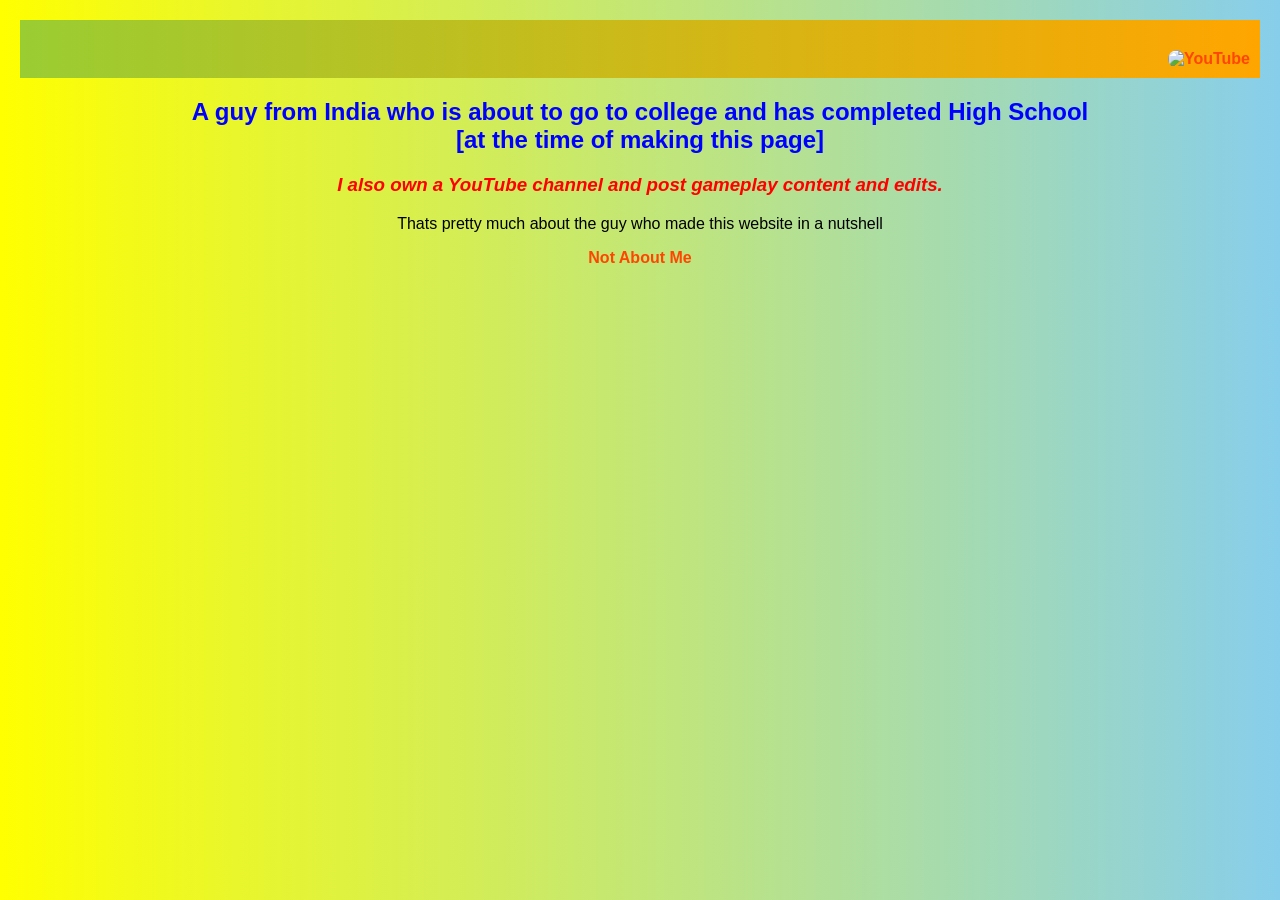
==== aboutme.html @ e2657efb "." ====
<!DOCTYPE html>
<html>
    <head>
        <link rel="icon" type="image/x-icon" href="favicon.png">
        <title> About Me </title>
        <link rel="stylesheet" href="style.css">
    </head>
    <body>
       <header class="navbar">
        <a href="https://www.youtube.com/channel/UCrXVUQGIJKSLkEK2SbHmY9Q" target="_blank">
        <img src="youtube.png" alt="YouTube" class="youtube-icon">
        </a>
       </header>
        <h2> <b> A guy from India who is about to go to college and has completed High School <br> [at the time of making this page]</b></h2>
        <h3> <i> I also own a YouTube channel and post gameplay content and edits.</i></h3>
        <p> Thats pretty much about the guy who made this website in a nutshell</p>

        
        <a href="notaboutme.html"> Not About Me</a>
    </body>
</html>
---- style.css ----
:root {
    --main-bg: yellow;
    --main-text: purple;
    --secondary-text: blue;
    --box-color: white;
    --gradient1: yellow;
    --gradient2: skyblue;
}
body {
    text-align: center;
    font-family: Arial, Helvetica, sans-serif;
    background: linear-gradient(to right, var(--gradient1), var(--gradient2));
    margin: 0;
    padding: 20px; /* Padding */
}
.container {
    width: 80%;
    margin: 30px auto; /* Margin */
    padding: 20px;
    background: var(--box-color);
    border-radius: 15px;
    box-shadow: 0px 4px 10px gray;
}
.navbar {
    display: flex;
    justify-content: right;
    gap: 20px;
    padding: 10px;
    background: linear-gradient(to right, yellowgreen, orange);
}
.about-container {
    display: flex;
    flex-direction: column;
    align-items: center;
    gap: 10px;
}
a {
    text-decoration: none;
    color: orangered;
    font-weight: bold;
}
h1 {
    color: var(--main-text);
}
h2 {
    color: var(--secondary-text);
}
h3 {
    color: red;
}
img {
    width: 300px;
    margin-top: 20px;
    border-radius: 15px;
    animation: float 3s infinite ease-in-out;
}
.YouTube {
    background: red;
    color: white;
    padding: 15px;
    border-radius: 10px;
    animation: pulse 2s infinite;
}
@keyframes float {
    0% { transform: translateY(0px); }
    50% { transform: translateY(-15px); }
    100% { transform: translateY(0px); }
}

@keyframes pulse {
    0% { transform: scale(1); }
    50% { transform: scale(1.1); }
    100% { transform: scale(1); }
}
.grid-box {
    display: grid;
    grid-template-columns: 100px 100px; 
    gap: 20px;
    justify-content: center;
    margin: 20px auto;
}
.second-boxy {
    display: grid;
    grid-template-columns: 100px 100px; 
    gap: 20px;
    justify-content: center;
    margin: 20px auto;
}
.grid-box div {
    background: skyblue;
    padding: 11px;
    border-radius: 67px;
}
.second-boxy div {
    background: grey;
    padding: 11px;
    border-radius: 67px;
}
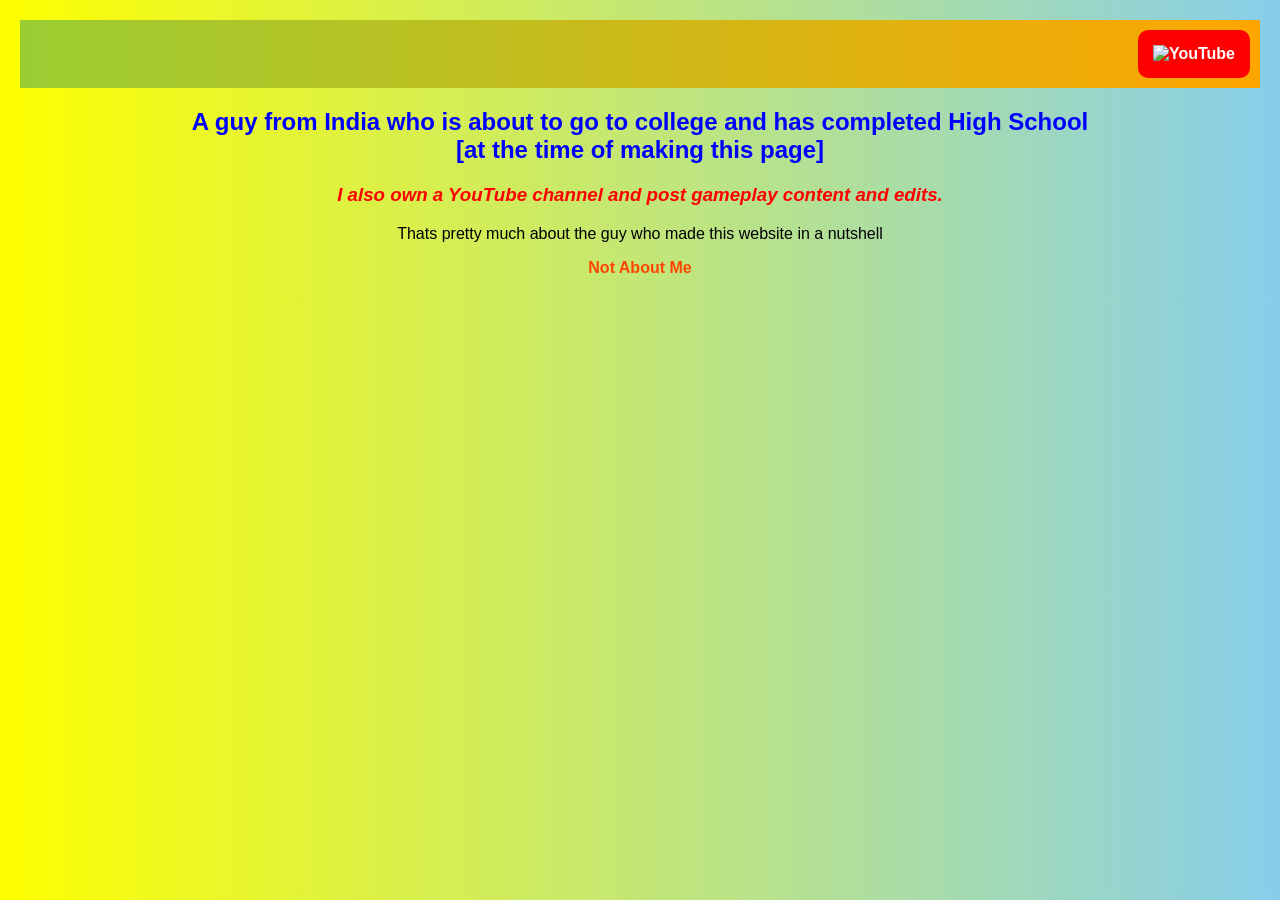
==== commit bdc14bc4: "." ====
--- a/aboutme.html
+++ b/aboutme.html
@@ -8,7 +8,7 @@
     <body>
        <header class="navbar">
         <a href="https://www.youtube.com/channel/UCrXVUQGIJKSLkEK2SbHmY9Q" target="_blank">
-        <img src="youtube.png" alt="YouTube" class="youtube-icon">
+        <img src="youtube.png" alt="YouTube" class="youtube">
         </a>
        </header>
         <h2> <b> A guy from India who is about to go to college and has completed High School <br> [at the time of making this page]</b></h2>
@@ -18,4 +18,4 @@
         
         <a href="notaboutme.html"> Not About Me</a>
     </body>
-</html>+</html>
--- a/style.css
+++ b/style.css
@@ -48,13 +48,13 @@
 h3 {
     color: red;
 }
-img {
+.main{
     width: 300px;
     margin-top: 20px;
     border-radius: 15px;
     animation: float 3s infinite ease-in-out;
 }
-.YouTube {
+.youtube {
     background: red;
     color: white;
     padding: 15px;
